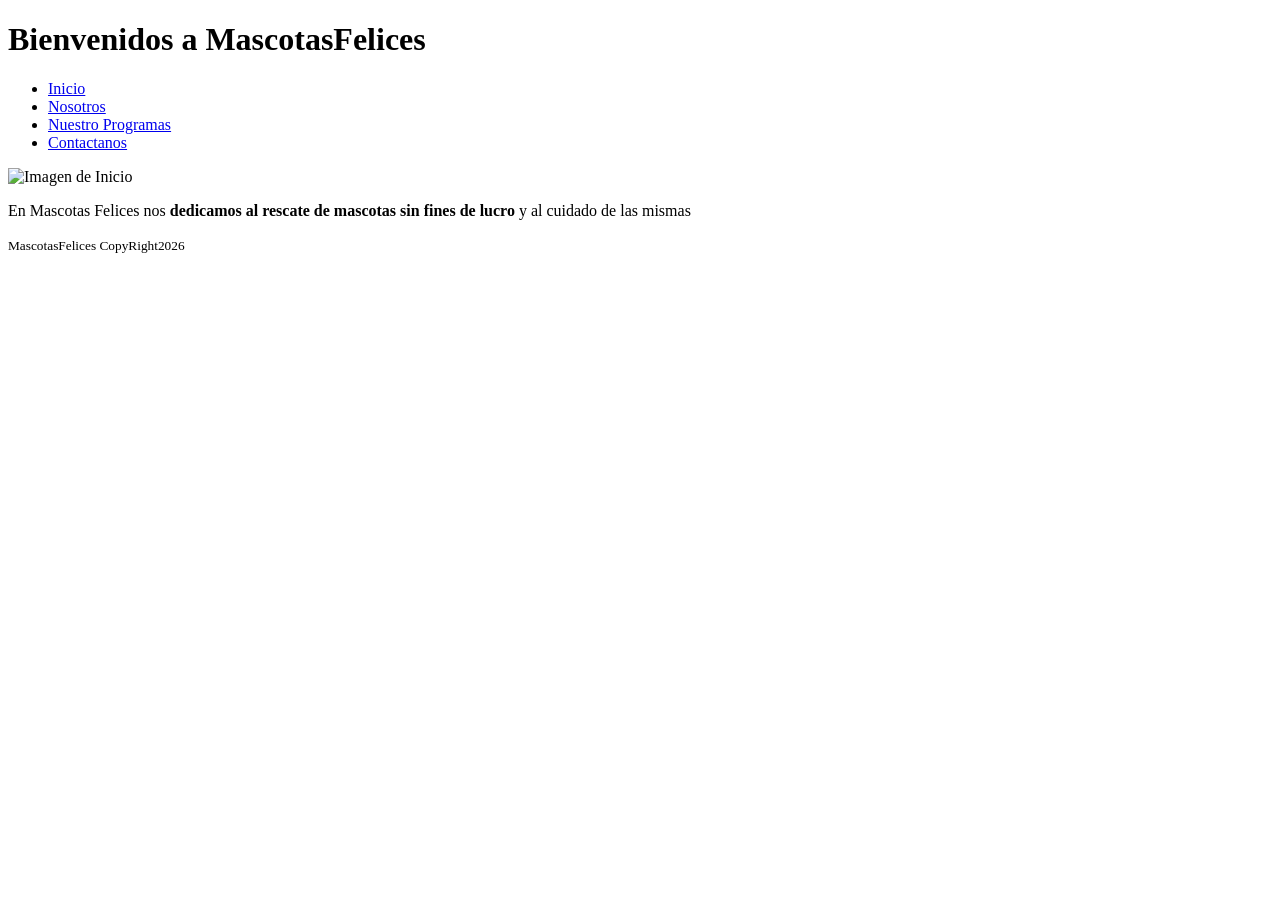
==== TrabajoPractico1/Index.html @ 4628284f "Add files via upload" ====
<!DOCTYPE html>
<html lang="es">

<head>
  <meta name="viewport" content="width=device-width, initial-scale=1.0">
  <title>Las Mascotas Felices</title>
</head>
<body>
<header>
 <h1>Bienvenidos a MascotasFelices</h1>
  <nav>
   <ul>
     <li> <a href="./Index.html">Inicio</a></li>
     <li><a href="./nosotros.html">Nosotros</a></li>
     <li><a href="./Programas" >Nuestro Programas</a></li>
     <li><a href="./Contactos">Contactanos</a></li>
   </ul>
   
  </nav>
</header>

<main>
   <section id="">
    <img src="https://static.vecteezy.com/system/resources/previews/067/764/826/non_2x/a-group-of-a-dogs-running-in-a-field-photo.jpg" alt="Imagen de Inicio" width="800" height="300">
    <p>En Mascotas Felices nos <strong>dedicamos al rescate de mascotas sin fines de lucro</strong> y al cuidado de las mismas</p>
   </section>
</main>

<footer>
  <p><small>MascotasFelices CopyRight2026</small></p>
</footer>
</html>
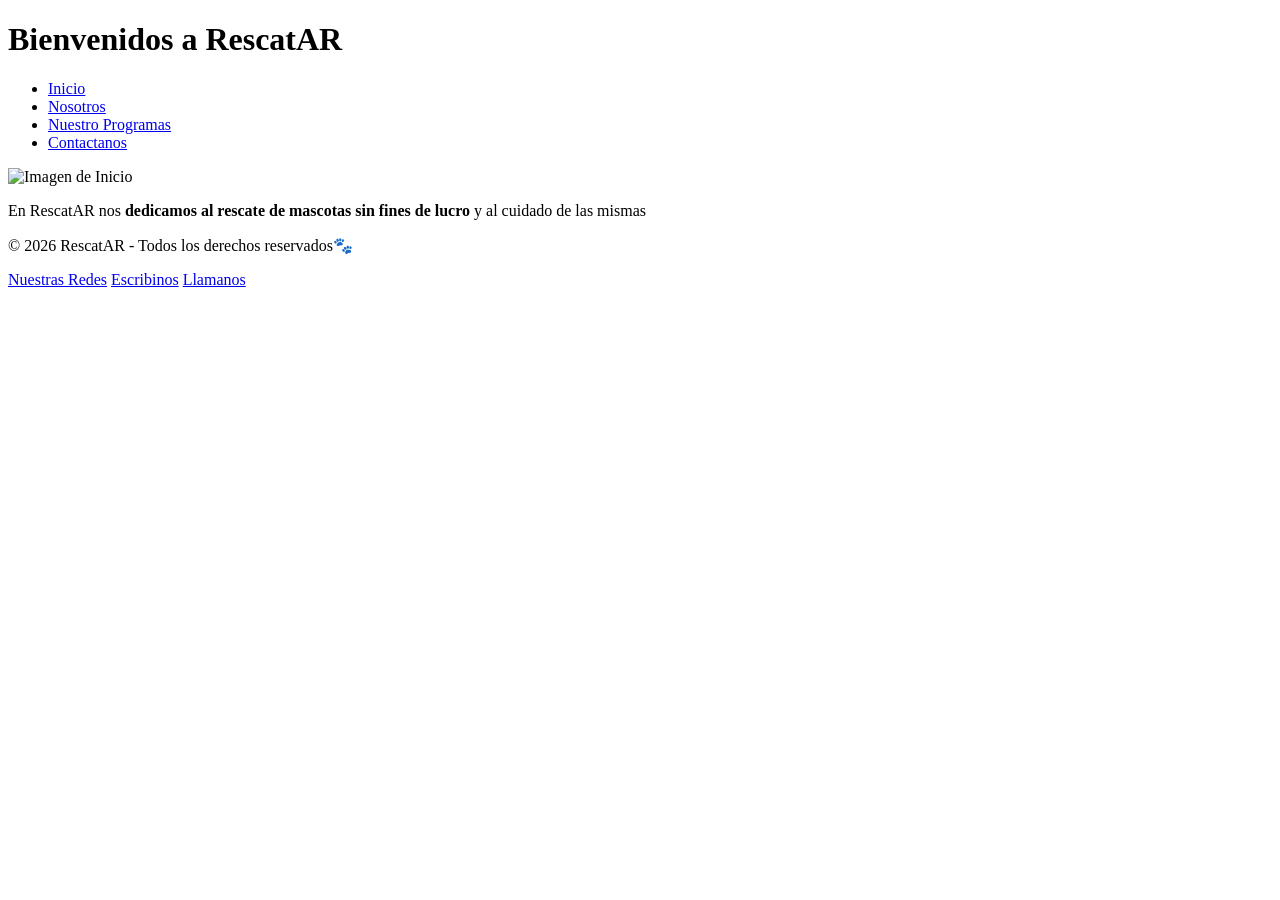
==== commit 10cb55b5: "Cambie el nombre y puse la imagen desde carpeta IMG" ====
--- a/TrabajoPractico1/Index.html
+++ b/TrabajoPractico1/Index.html
@@ -2,12 +2,13 @@
 <html lang="es">
 
 <head>
+  <meta charset="UTF-8">
   <meta name="viewport" content="width=device-width, initial-scale=1.0">
-  <title>Las Mascotas Felices</title>
+  <title>RescatAR</title>
 </head>
 <body>
 <header>
- <h1>Bienvenidos a MascotasFelices</h1>
+ <h1>Bienvenidos a RescatAR</h1>
   <nav>
    <ul>
      <li> <a href="./Index.html">Inicio</a></li>
@@ -21,12 +22,17 @@
 
 <main>
    <section id="">
-    <img src="https://static.vecteezy.com/system/resources/previews/067/764/826/non_2x/a-group-of-a-dogs-running-in-a-field-photo.jpg" alt="Imagen de Inicio" width="800" height="300">
-    <p>En Mascotas Felices nos <strong>dedicamos al rescate de mascotas sin fines de lucro</strong> y al cuidado de las mismas</p>
+    <img src="IMG/Perros-corriendo.jpg" alt="Imagen de Inicio" width="800" height="300">
+    <p>En RescatAR nos <strong>dedicamos al rescate de mascotas sin fines de lucro</strong> y al cuidado de las mismas</p>
    </section>
 </main>
 
 <footer>
-  <p><small>MascotasFelices CopyRight2026</small></p>
+   <p>© 2026 RescatAR - Todos los derechos reservados🐾</p>
+         <section id="contacto">
+            <a href="https://www.instagram.com/" target="_blank"> Nuestras Redes</a>
+            <a href="mailto:mascotasfelices@gmail.com">Escribinos</a>
+            <a href="tel:+541134657898">Llamanos</a>
+         </section>
 </footer>
 </html>
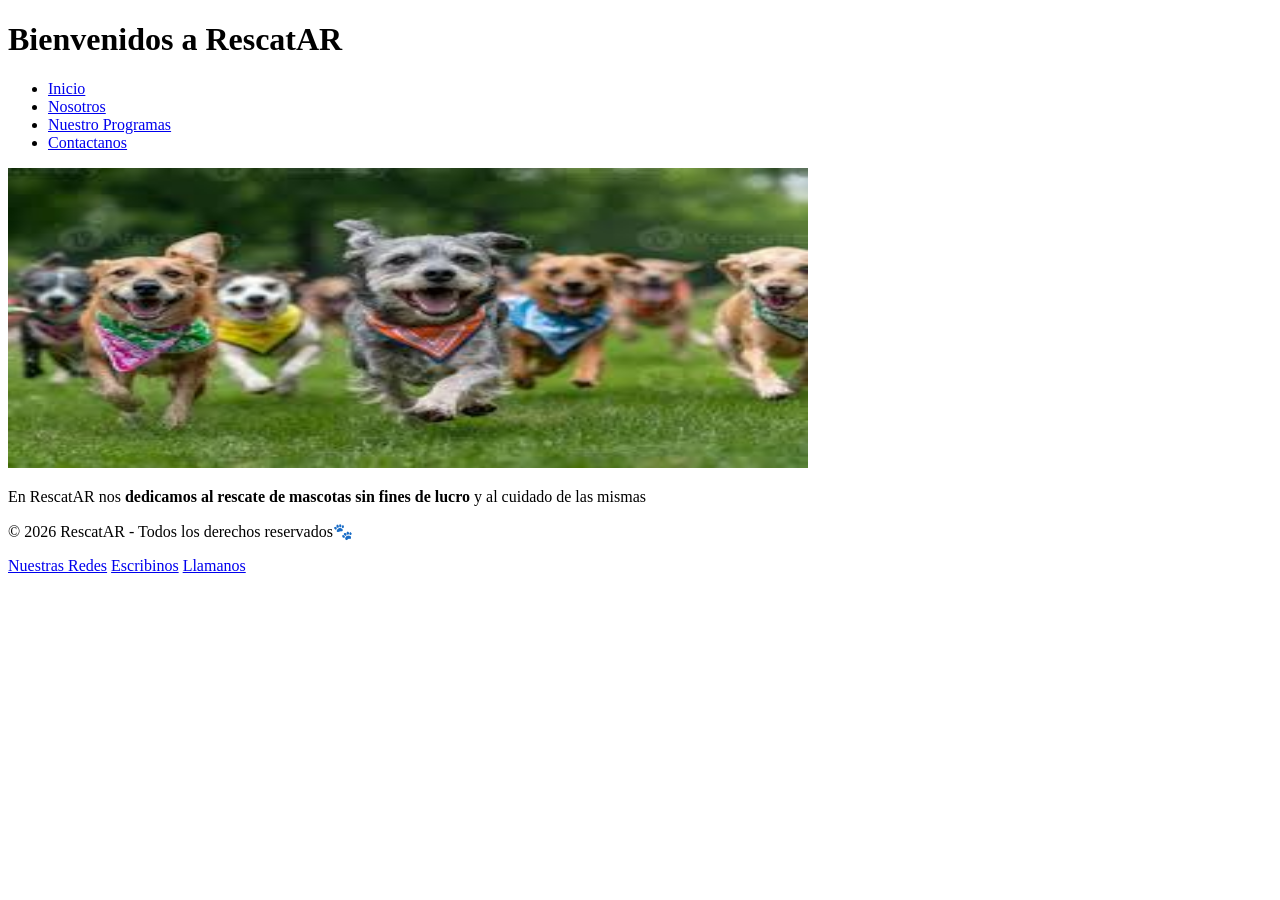
==== commit 1e9a4fd5: "modificacion del footer" ====
--- a/TrabajoPractico1/Index.html
+++ b/TrabajoPractico1/Index.html
@@ -4,6 +4,7 @@
 <head>
   <meta charset="UTF-8">
   <meta name="viewport" content="width=device-width, initial-scale=1.0">
+   <link rel="stylesheet" href="Estilo.CSS">
   <title>RescatAR</title>
 </head>
 <body>
@@ -29,10 +30,10 @@
 
 <footer>
    <p>© 2026 RescatAR - Todos los derechos reservados🐾</p>
-         <section id="contacto">
+         <div id="contacto">
             <a href="https://www.instagram.com/" target="_blank"> Nuestras Redes</a>
             <a href="mailto:mascotasfelices@gmail.com">Escribinos</a>
             <a href="tel:+541134657898">Llamanos</a>
-         </section>
+         </div>
 </footer>
 </html>
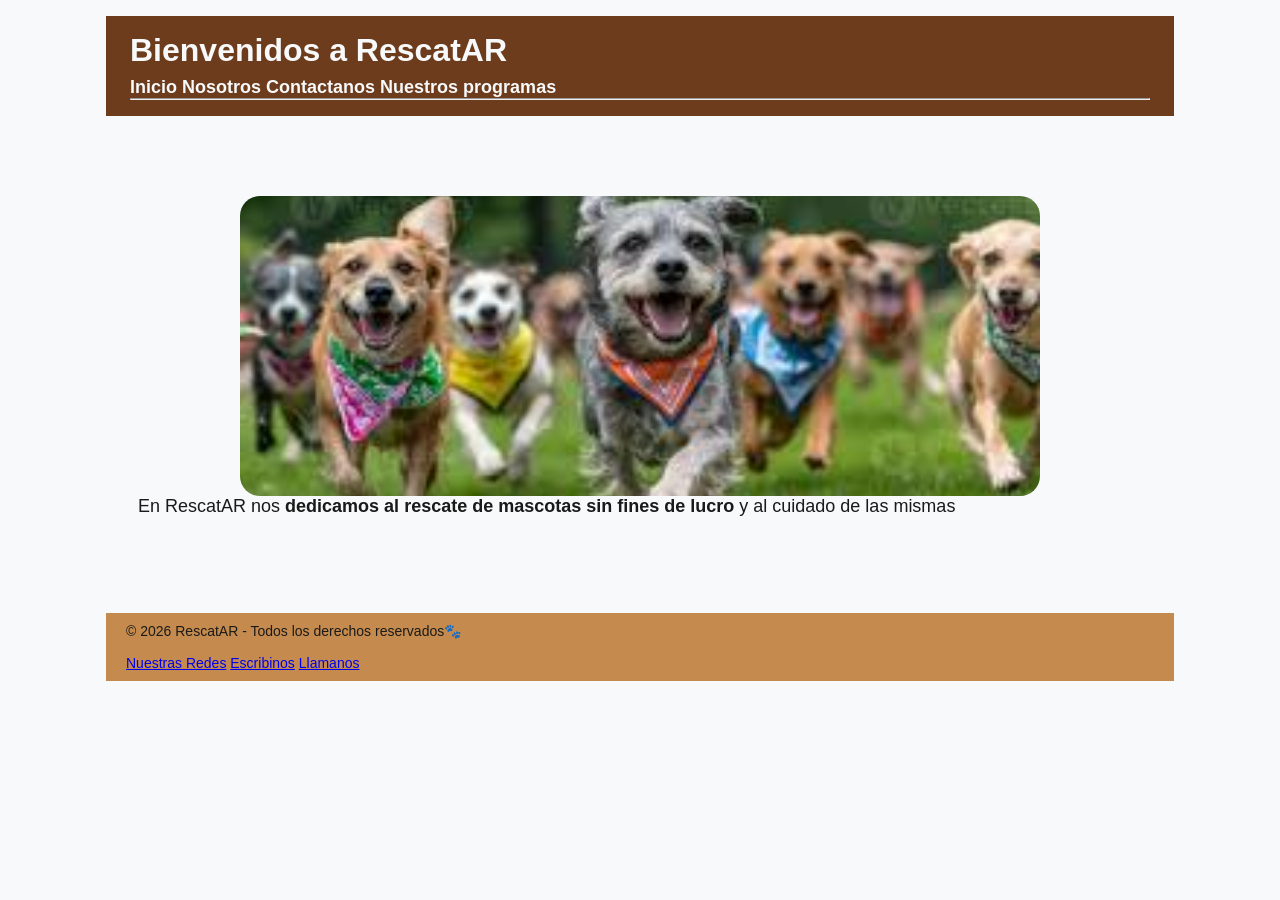
==== commit acc8c1d7: "Update Index.html act" ====
--- a/TrabajoPractico1/Index.html
+++ b/TrabajoPractico1/Index.html
@@ -11,13 +11,12 @@
 <header>
  <h1>Bienvenidos a RescatAR</h1>
   <nav>
-   <ul>
-     <li> <a href="./Index.html">Inicio</a></li>
-     <li><a href="./nosotros.html">Nosotros</a></li>
-     <li><a href="./Programas" >Nuestro Programas</a></li>
-     <li><a href="./Contactos">Contactanos</a></li>
-   </ul>
-   
+    <a href="./index.html"> Inicio</a>
+    <a href="./nosotros.html">Nosotros</a>
+    <a href="./Contactos.html"> Contactanos</a>
+    <a href="./programas.html"> Nuestros programas</a>
+    <br>
+    <hr>
   </nav>
 </header>
 
@@ -29,11 +28,11 @@
 </main>
 
 <footer>
-   <p>© 2026 RescatAR - Todos los derechos reservados🐾</p>
-         <div id="contacto">
-            <a href="https://www.instagram.com/" target="_blank"> Nuestras Redes</a>
-            <a href="mailto:mascotasfelices@gmail.com">Escribinos</a>
-            <a href="tel:+541134657898">Llamanos</a>
-         </div>
+  <p>© 2026 RescatAR - Todos los derechos reservados🐾</p>
+  <div id="contacto">
+      <a href="https://www.instagram.com/" target="_blank"> Nuestras Redes</a>
+      <a href="mailto:RescatAR@gmail.com">Escribinos</a>
+      <a href="tel:+541134657898">Llamanos</a>
+  </div>
 </footer>
-</html>+</html>
--- a/TrabajoPractico1/Estilo.CSS
+++ b/TrabajoPractico1/Estilo.CSS
@@ -0,0 +1,105 @@
+/*Variables de la paleta de la pagina*/
+:root{
+   --color-fondo1: #6D3C1C; /*Colores utilizados tipicamente por paginas web de rescate por ser calidos y confiables*/
+    --color-texto: #1a1a1a;
+    --Color-Fondo: #F7F9FA;
+    --Detalles: #C58B4E;
+   
+    --fuente-principal: "Inter", sans-serif;
+}
+/*Reset basico*/
+*{
+    box-sizing: border-box;
+    margin: 0;
+    padding: 0;
+}
+body{
+    font-family: var(--fuente-principal);
+    font-size: 18px;
+    color: var(--color-texto);
+    background-color: var(--Color-Fondo);
+    max-width: 1100px;
+    margin: 0 auto;
+    padding: 1rem;
+}
+/*Tipografia*/
+h1{
+    font-size: 2rem; 
+    color: var(--color-texto);
+
+}
+h2{
+    font-size: 1.5rem; 
+    color: var(--color-texto)
+}
+h3{
+    font-size: 1rem; 
+    color: var(--color-texto);
+}
+p{
+    margin-bottom: 1rem;
+}
+header{
+    background-color:  var(--color-fondo1);
+    color: var(--Color-Fondo);
+    padding: 1rem 1.5rem;
+}
+header h1{
+  color: var(--Color-Fondo);  
+}
+/*Navegacion*/
+nav{
+    margin-top: 0.5rem;
+}
+nav ul{
+    color: var(--color-fondo1)
+}
+nav a{
+    color: var(--Color-Fondo);
+    text-decoration: none;
+    font-weight: 600;
+}
+section{
+ padding:  5rem 2rem;
+ max-width: 1100px;
+ margin: 0 auto;
+}
+article{
+    background-color: var(--Detalles);
+    color:var(--color-texto);
+}
+figure{
+    display: grid;
+    grid-template-columns: repeat(auto-fit, minmax(200px,fr));
+    gap: 15px;
+    justify-items: center;
+}
+/*Imagenes galeria*/
+figure img{
+    width: 200px;/*ancho de area */
+    height: 100px;/*Es la altura */
+    object-fit: cover;
+    border-radius: 5px;
+
+}
+figcaption{
+    grid-column: 1/-1;
+    text-align: center;
+    font-style: italic;
+    margin-top: 10px;
+}
+section img {
+  width: 800px;
+  height: 300px;
+  border-radius: 20px;
+  display: block;
+  margin: 0 auto;
+  object-fit: cover;
+}
+footer{
+    background-color: var(--Detalles);
+    color: var(--color-texto);
+    padding: 10px 20px; 
+    font-size: 14px;  
+}
+
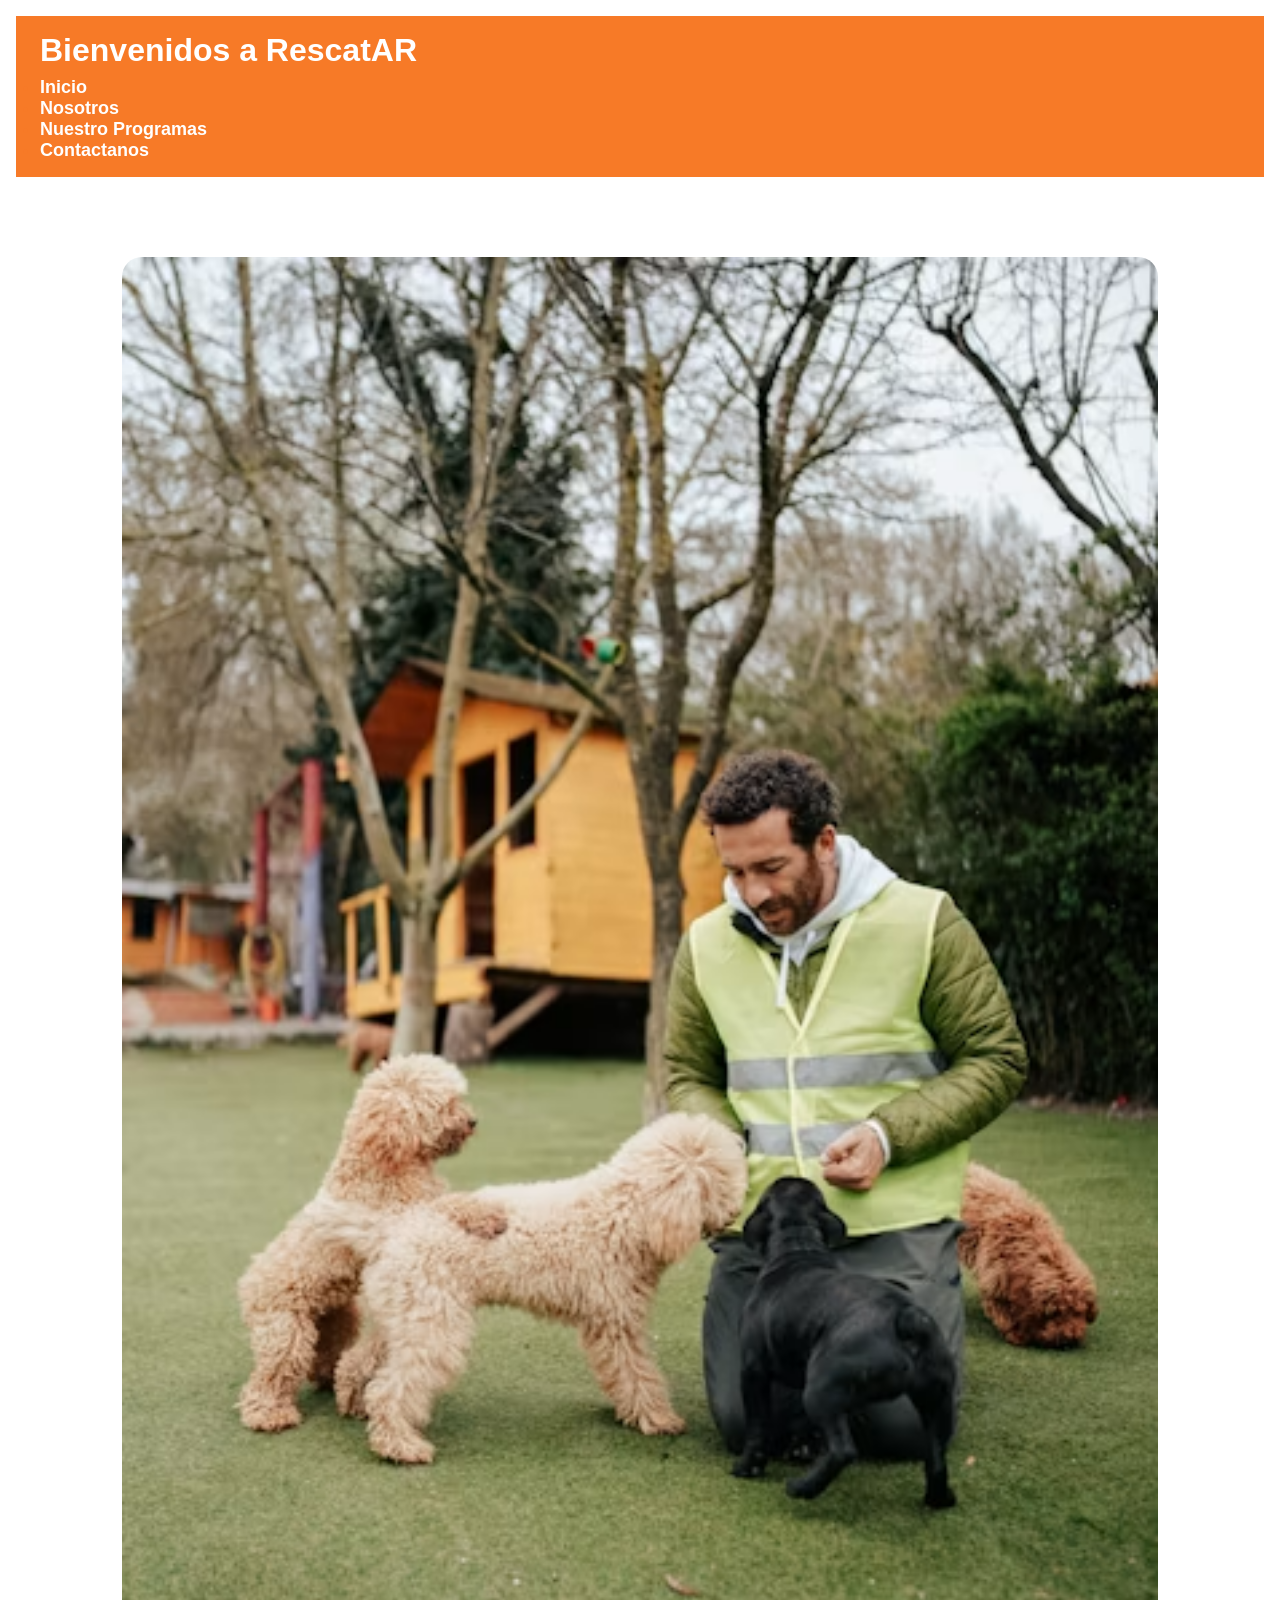
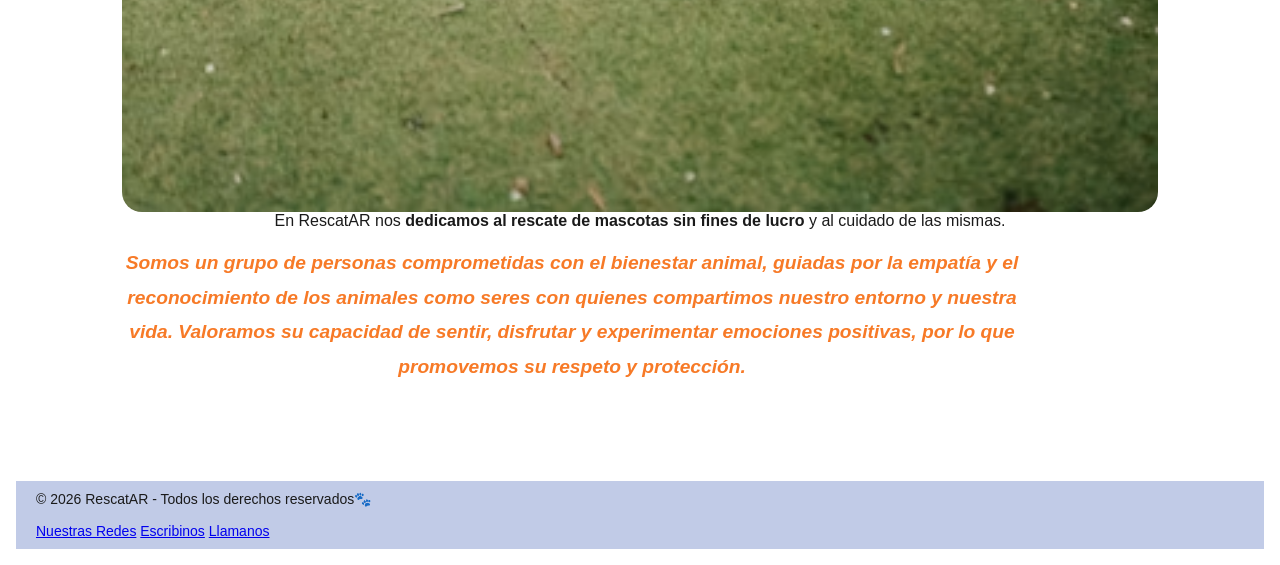
==== commit aa81647f: "agregado de ids" ====
--- a/TrabajoPractico1/Index.html
+++ b/TrabajoPractico1/Index.html
@@ -11,28 +11,30 @@
 <header>
  <h1>Bienvenidos a RescatAR</h1>
   <nav>
-    <a href="./index.html"> Inicio</a>
-    <a href="./nosotros.html">Nosotros</a>
-    <a href="./Contactos.html"> Contactanos</a>
-    <a href="./programas.html"> Nuestros programas</a>
-    <br>
-    <hr>
+   <ul>
+     <li> <a href="./Index.html">Inicio</a></li>
+     <li><a href="./nosotros.html">Nosotros</a></li>
+     <li><a href="./Programas" >Nuestro Programas</a></li>
+     <li><a href="./Contactos">Contactanos</a></li>
+   </ul>
+   
   </nav>
 </header>
 
 <main>
-   <section id="">
-    <img src="IMG/Perros-corriendo.jpg" alt="Imagen de Inicio" width="800" height="300">
-    <p>En RescatAR nos <strong>dedicamos al rescate de mascotas sin fines de lucro</strong> y al cuidado de las mismas</p>
+   <section id="index">
+    <img src="IMG/FotoCuidador.jpg" alt="Imagen de Inicio" width="600" height="300" >
+    <p class="RescateIndex">En RescatAR nos <strong>dedicamos al rescate de mascotas sin fines de lucro</strong> y al cuidado de las mismas. </p>
+    <p class="Ideales"><strong> Somos un grupo de personas comprometidas con el bienestar animal, guiadas por la empatía y el reconocimiento de los animales como seres con quienes compartimos nuestro entorno y nuestra vida. Valoramos su capacidad de sentir, disfrutar y experimentar emociones positivas, por lo que promovemos su respeto y protección.</strong></p>
    </section>
 </main>
 
 <footer>
-  <p>© 2026 RescatAR - Todos los derechos reservados🐾</p>
-  <div id="contacto">
-      <a href="https://www.instagram.com/" target="_blank"> Nuestras Redes</a>
-      <a href="mailto:RescatAR@gmail.com">Escribinos</a>
-      <a href="tel:+541134657898">Llamanos</a>
-  </div>
+   <p>© 2026 RescatAR - Todos los derechos reservados🐾</p>
+         <div id="contacto">
+            <a href="https://www.instagram.com/" target="_blank"> Nuestras Redes</a>
+            <a href="mailto:mascotasfelices@gmail.com">Escribinos</a>
+            <a href="tel:+541134657898">Llamanos</a>
+         </div>
 </footer>
-</html>
+</html>
--- a/TrabajoPractico1/Estilo.CSS
+++ b/TrabajoPractico1/Estilo.CSS
@@ -1,79 +1,94 @@
 /*Variables de la paleta de la pagina*/
 :root{
-   --color-fondo1: #6D3C1C; /*Colores utilizados tipicamente por paginas web de rescate por ser calidos y confiables*/
+   --color-fondo1: #f77a27; /*Colores utilizados tipicamente por paginas web de rescate por ser calidos y confiables*/
     --color-texto: #1a1a1a;
-    --Color-Fondo: #F7F9FA;
-    --Detalles: #C58B4E;
+    --Color-Fondo: #ffffff;
+    --Detalles: #c1cbe7;
    
     --fuente-principal: "Inter", sans-serif;
 }
+
 /*Reset basico*/
 *{
     box-sizing: border-box;
     margin: 0;
     padding: 0;
 }
+
 body{
     font-family: var(--fuente-principal);
     font-size: 18px;
     color: var(--color-texto);
     background-color: var(--Color-Fondo);
-    max-width: 1100px;
+    max-width: 100%;
     margin: 0 auto;
     padding: 1rem;
 }
+
 /*Tipografia*/
 h1{
     font-size: 2rem; 
     color: var(--color-texto);
 
 }
+
 h2{
     font-size: 1.5rem; 
     color: var(--color-texto)
 }
+
 h3{
     font-size: 1rem; 
     color: var(--color-texto);
 }
+
 p{
     margin-bottom: 1rem;
 }
+
 header{
     background-color:  var(--color-fondo1);
     color: var(--Color-Fondo);
     padding: 1rem 1.5rem;
 }
+
 header h1{
   color: var(--Color-Fondo);  
 }
+
 /*Navegacion*/
 nav{
     margin-top: 0.5rem;
 }
+
 nav ul{
     color: var(--color-fondo1)
 }
+
 nav a{
     color: var(--Color-Fondo);
     text-decoration: none;
     font-weight: 600;
 }
+
 section{
  padding:  5rem 2rem;
  max-width: 1100px;
  margin: 0 auto;
 }
+
 article{
     background-color: var(--Detalles);
     color:var(--color-texto);
 }
+
 figure{
     display: grid;
     grid-template-columns: repeat(auto-fit, minmax(200px,fr));
     gap: 15px;
     justify-items: center;
 }
+
 /*Imagenes galeria*/
 figure img{
     width: 200px;/*ancho de area */
@@ -82,12 +97,14 @@
     border-radius: 5px;
 
 }
+
 figcaption{
     grid-column: 1/-1;
     text-align: center;
     font-style: italic;
     margin-top: 10px;
 }
+
 section img {
   width: 800px;
   height: 300px;
@@ -96,6 +113,7 @@
   margin: 0 auto;
   object-fit: cover;
 }
+
 footer{
     background-color: var(--Detalles);
     color: var(--color-texto);
@@ -103,3 +121,25 @@
     font-size: 14px;  
 }
 
+#index img {
+    width: 100%;
+    max-width: 1400px;
+    height: auto;
+    display: block;
+    margin: 0 auto;
+    border-radius: 20px;
+}
+
+#index .RescateIndex{
+    text-align: center;
+    font-size: 1rem;
+}
+.Ideales{
+    max-width: 900px;
+    text-align: center;
+    font-size: 1.2rem;
+    line-height: 1.8;
+    color: var(--color-fondo1);
+    font-style: italic;
+}
+
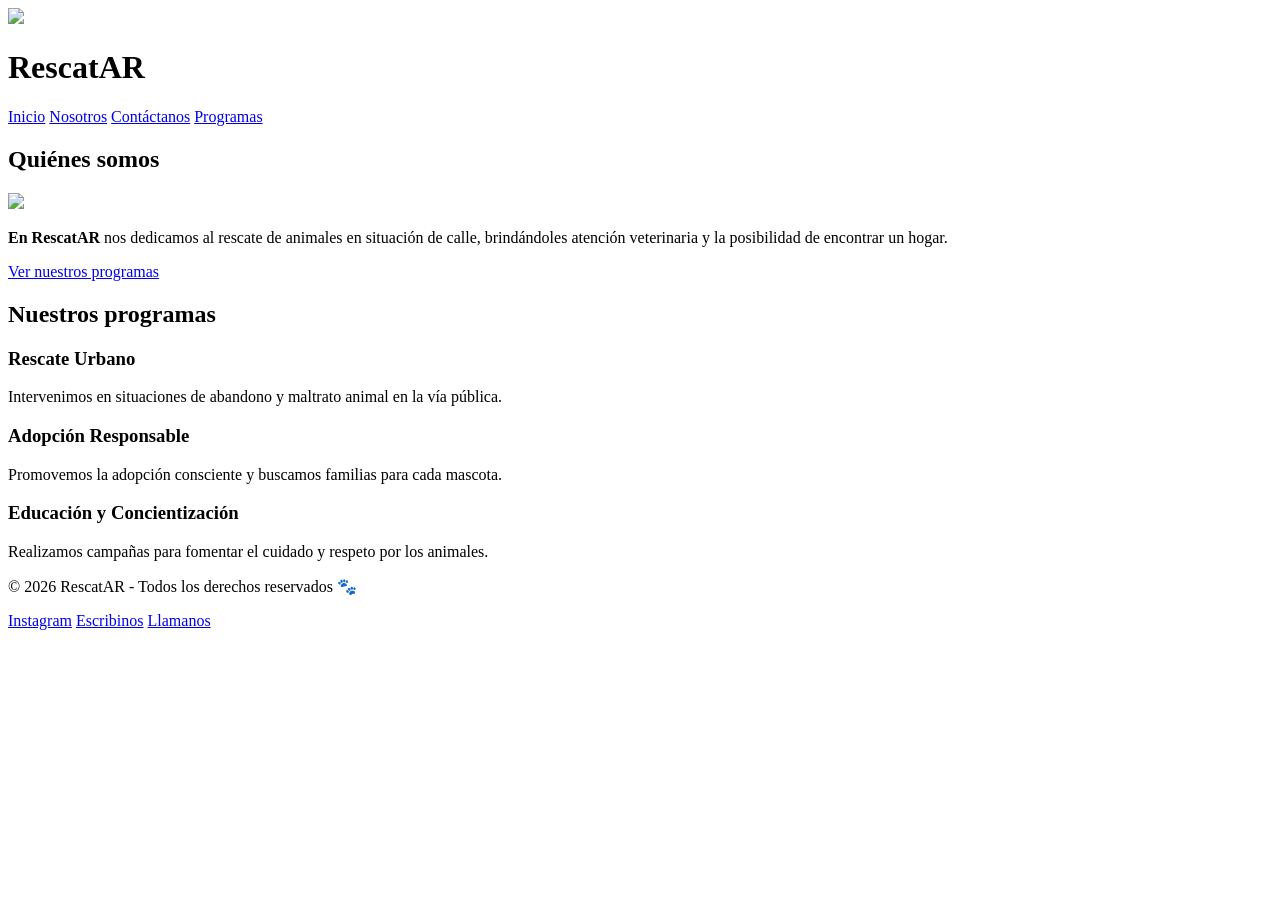
==== commit cda31501: "Update Index.html" ====
--- a/TrabajoPractico1/Index.html
+++ b/TrabajoPractico1/Index.html
@@ -4,37 +4,77 @@
 <head>
   <meta charset="UTF-8">
   <meta name="viewport" content="width=device-width, initial-scale=1.0">
-   <link rel="stylesheet" href="Estilo.CSS">
-  <title>RescatAR</title>
+ <link rel="stylesheet" href="css/estilos.css">
+  <title>RescatAR - Inicio</title>
 </head>
+
 <body>
-<header>
- <h1>Bienvenidos a RescatAR</h1>
-  <nav>
-   <ul>
-     <li> <a href="./Index.html">Inicio</a></li>
-     <li><a href="./nosotros.html">Nosotros</a></li>
-     <li><a href="./Programas" >Nuestro Programas</a></li>
-     <li><a href="./Contactos">Contactanos</a></li>
-   </ul>
-   
-  </nav>
+
+<header class="header">
+  <div class="header-container">
+
+    <img src="img/logo-ong-rescate-unahur.jpeg" class="logo">
+
+    <h1>RescatAR</h1>
+
+    <nav>
+      <a href="index.html">Inicio</a>
+      <a href="nosotros.html">Nosotros</a>
+      <a href="contacto.html">Contáctanos</a>
+      <a href="programas.html">Programas</a>
+    </nav>
+
+  </div>
 </header>
 
 <main>
-   <section id="index">
-    <img src="IMG/FotoCuidador.jpg" alt="Imagen de Inicio" width="600" height="300" >
-    <p class="RescateIndex">En RescatAR nos <strong>dedicamos al rescate de mascotas sin fines de lucro</strong> y al cuidado de las mismas. </p>
-    <p class="Ideales"><strong> Somos un grupo de personas comprometidas con el bienestar animal, guiadas por la empatía y el reconocimiento de los animales como seres con quienes compartimos nuestro entorno y nuestra vida. Valoramos su capacidad de sentir, disfrutar y experimentar emociones positivas, por lo que promovemos su respeto y protección.</strong></p>
-   </section>
+
+  <section id="inicio">
+    <h2>Quiénes somos</h2>
+
+   <img src="img/perros-jugando-index.jpeg" class="img-nosotros">
+    <p>
+      <strong>En RescatAR</strong> nos dedicamos al rescate de animales en situación de calle,
+      brindándoles atención veterinaria y la posibilidad de encontrar un hogar.
+    </p>
+
+    <!-- enlace interno -->
+    <p>
+      <a href="#programas">Ver nuestros programas</a>
+    </p>
+  </section>
+
+  <!-- SECCIÓN DE PROGRAMAS -->
+  <section id="programas">
+    <h2>Nuestros programas</h2>
+
+    <article>
+      <h3>Rescate Urbano</h3>
+      <p>Intervenimos en situaciones de abandono y maltrato animal en la vía pública.</p>
+    </article>
+
+    <article>
+      <h3>Adopción Responsable</h3>
+      <p>Promovemos la adopción consciente y buscamos familias para cada mascota.</p>
+    </article>
+
+    <article>
+      <h3>Educación y Concientización</h3>
+      <p>Realizamos campañas para fomentar el cuidado y respeto por los animales.</p>
+    </article>
+  </section>
+
 </main>
 
 <footer>
-   <p>© 2026 RescatAR - Todos los derechos reservados🐾</p>
-         <div id="contacto">
-            <a href="https://www.instagram.com/" target="_blank"> Nuestras Redes</a>
-            <a href="mailto:mascotasfelices@gmail.com">Escribinos</a>
-            <a href="tel:+541134657898">Llamanos</a>
-         </div>
+  <p>© 2026 RescatAR - Todos los derechos reservados 🐾</p>
+
+  <div>
+    <a href="https://www.instagram.com/patitasalrescate/?hl=es" target="_blank" rel="noopener noreferrer">Instagram</a>
+    <a href="mailto:RescatAR@gmail.com">Escribinos</a>
+    <a href="tel:+541165254875">Llamanos</a>
+  </div>
 </footer>
-</html>+
+</body>
+</html>
